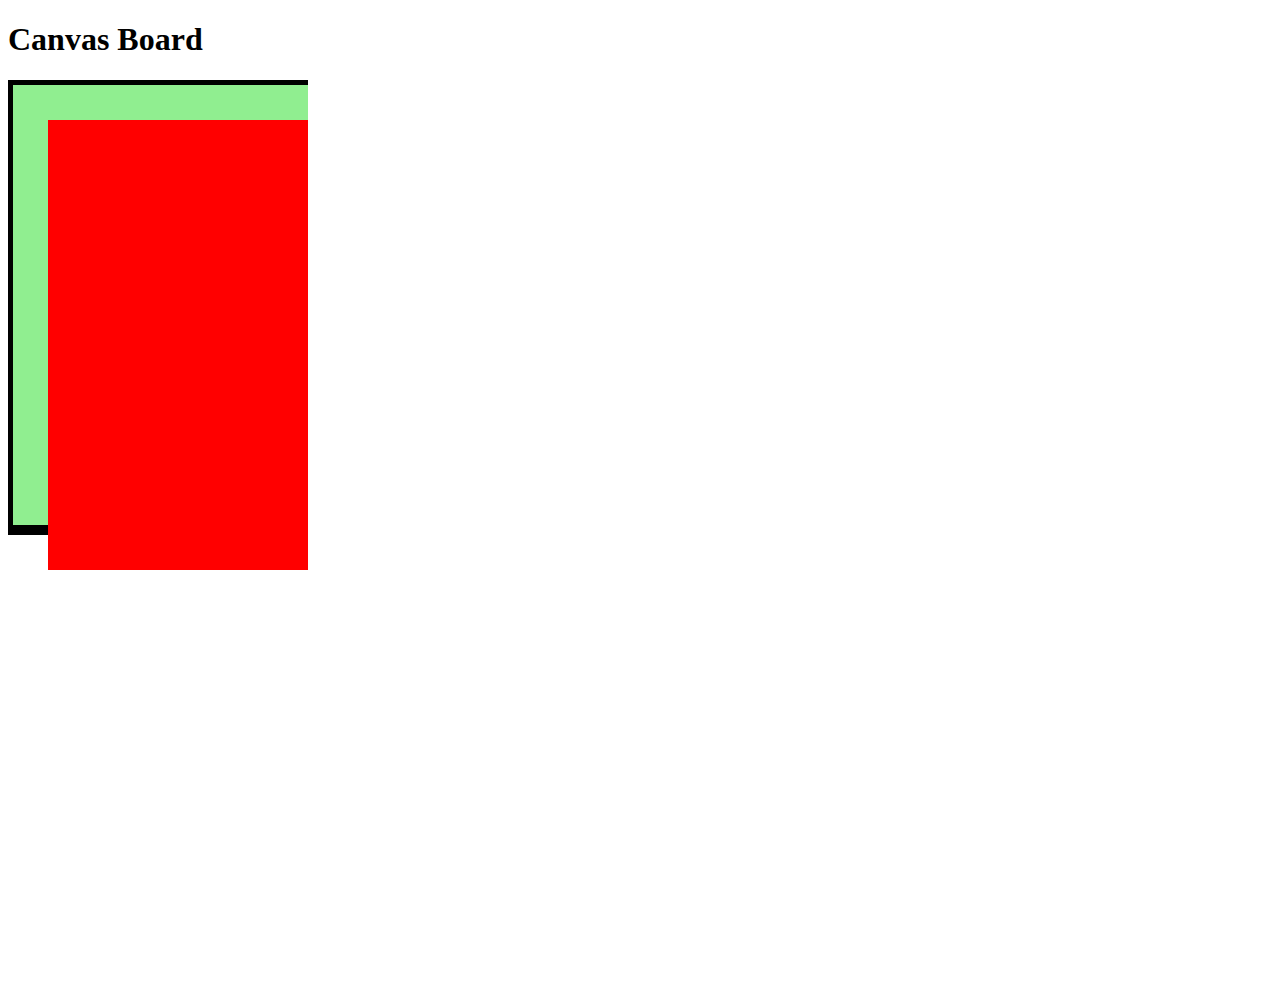
==== canvas.html @ 5dc25036 "canvas created" ====
<!DOCTYPE html>
<html lang="en">
<head>
    <meta charset="UTF-8">
    <meta http-equiv="X-UA-Compatible" content="IE=edge">
    <meta name="viewport" content="width=device-width, initial-scale=1.0">
    <title>Document</title>
</head>
<body>
        <h1> Canvas Board</h1>
        <canvas class ="board"></canvas>

        <script>
            let board = document.querySelector(".board");
            let tool=board.getContext("2d");

            board.height=window.innerHeight;
            board.wigth= window.innerWidth;

            tool.fillStyle="lightgreen";
            tool.fillRect(0,0,window.innerWidth/2,innerHeight/2);       // default colore is black;

            tool.fillStyle="yellow";
            tool.lineWidth = 10;
            tool.strokeRect(0,0,window.innerWidth/2,innerHeight/2);       // default colore is black;
            
            tool.fillStyle="red";
            tool.fillRect(40,40,window.innerWidth/2,innerHeight/2); 
            
        </script>

</body>
</html>
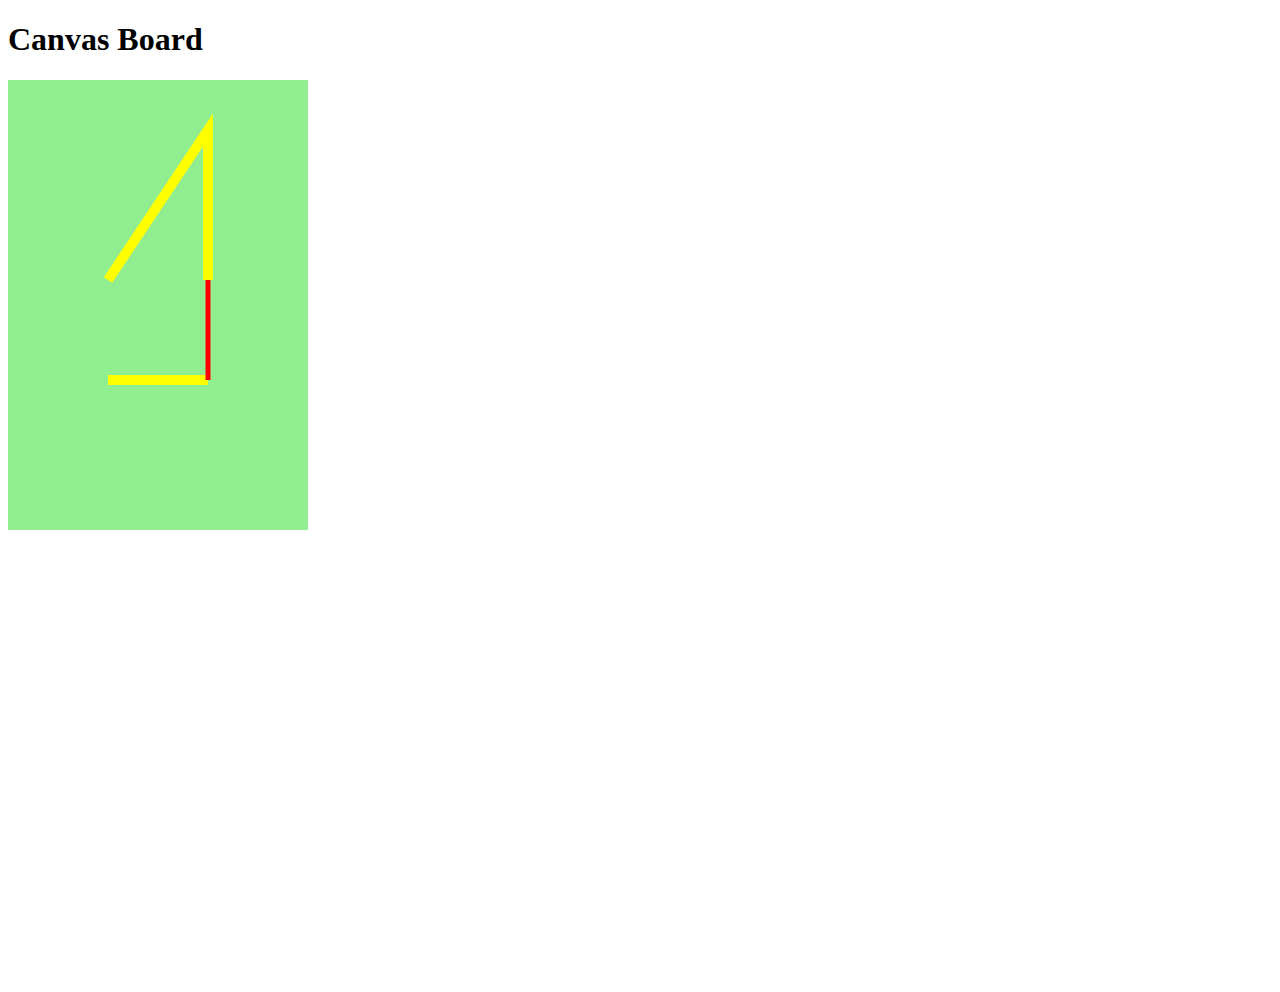
==== commit 8920eaf1: "multipe line and can give different feature to each line" ====
--- a/canvas.html
+++ b/canvas.html
@@ -1,33 +1,63 @@
 <!DOCTYPE html>
 <html lang="en">
+
 <head>
     <meta charset="UTF-8">
     <meta http-equiv="X-UA-Compatible" content="IE=edge">
     <meta name="viewport" content="width=device-width, initial-scale=1.0">
     <title>Document</title>
+    <style>
+
+    </style>
+
 </head>
+
 <body>
-        <h1> Canvas Board</h1>
-        <canvas class ="board"></canvas>
+    <h1> Canvas Board</h1>
+    <canvas class="board"></canvas>
 
-        <script>
-            let board = document.querySelector(".board");
-            let tool=board.getContext("2d");
+    <script>
+        let board = document.querySelector(".board");
+        let tool = board.getContext("2d");
 
-            board.height=window.innerHeight;
-            board.wigth= window.innerWidth;
+        board.height = window.innerHeight;
+        board.wigth = window.innerWidth;
 
-            tool.fillStyle="lightgreen";
-            tool.fillRect(0,0,window.innerWidth/2,innerHeight/2);       // default colore is black;
+        tool.fillStyle = "lightgreen";
+        tool.fillRect(0, 0, window.innerWidth / 2, innerHeight / 2);       // default colore is black;
 
-            tool.fillStyle="yellow";
-            tool.lineWidth = 10;
-            tool.strokeRect(0,0,window.innerWidth/2,innerHeight/2);       // default colore is black;
-            
-            tool.fillStyle="red";
-            tool.fillRect(40,40,window.innerWidth/2,innerHeight/2); 
-            
-        </script>
+        // tool.fillStyle="yellow";
+        // tool.lineWidth = 10;
+        // tool.strokeRect(0,0,window.innerWidth/2,innerHeight/2);       // default colore is black;
+
+        // tool.fillStyle="red";
+        // tool.fillRect(40,40,window.innerWidth/2,innerHeight/2); 
+
+        tool.strokeStyle = "yellow";
+        tool.lineWidth = 10;
+        tool.beginPath();
+        tool.moveTo(100, 200);
+        tool.lineTo(200, 50);
+        tool.lineTo(200, 200);
+        tool.moveTo(100, 300);
+        tool.lineTo(200, 300);
+
+        tool.stroke();
+
+        tool.beginPath();
+        tool.lineWidth = 5;
+        tool.strokeStyle = "red";
+
+        tool.moveTo(200, 300);
+        tool.lineTo(200, 200);
+        tool.stroke();
+
+
+
+
+
+    </script>
 
 </body>
+
 </html>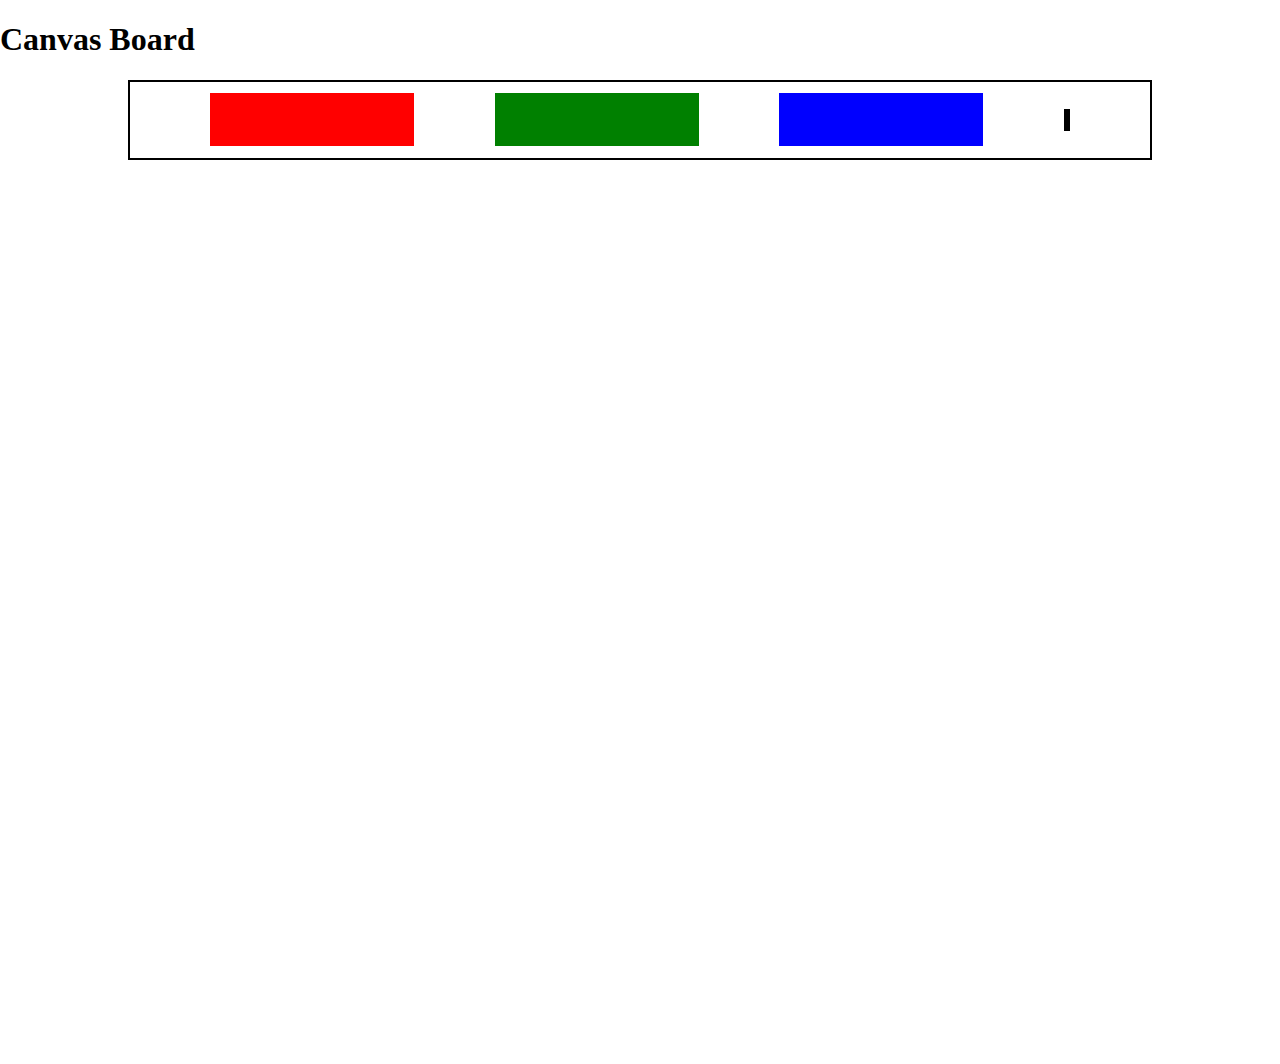
==== commit fc3801a0: "Image and different color pen is add" ====
--- a/canvas.html
+++ b/canvas.html
@@ -7,13 +7,63 @@
     <meta name="viewport" content="width=device-width, initial-scale=1.0">
     <title>Document</title>
     <style>
+        * {
+            box-sizing: border-box;
+        }
 
+        body {
+            margin: 0px;
+        }
+
+        .colors {
+            width: 80vw;
+            height: 5rem;
+            border: 2px solid;
+            margin: 0 auto;
+            display: flex;
+            justify-content: space-evenly;
+            align-items: center;
+        }
+
+        .color {
+            height: 70%;
+            width: 20%;
+        }
+
+        .red {
+            background-color: red;
+
+        }
+
+        .green {
+            background-color: green;
+        }
+
+        .blue {
+            background-color: blue;
+        }
+
+        .download {
+            border: 3px solid;
+            padding-top: 1rem;
+            text-align: center;
+        }
     </style>
 
 </head>
 
 <body>
+
     <h1> Canvas Board</h1>
+    <div class="colors">
+        <div class="color red"></div>
+        <div class="color green"></div>
+        <div class="color blue"></div>
+        <div class="download"></div>
+        <img src="https://picsum.photos/id/237/200/300" crossorigin="anonymous" style="display: none;" alt="">
+
+        <!-- <input type ="file" style="display: none;"> -->
+    </div>
     <canvas class="board"></canvas>
 
     <script>
@@ -21,10 +71,10 @@
         let tool = board.getContext("2d");
 
         board.height = window.innerHeight;
-        board.wigth = window.innerWidth;
+        board.width = window.innerWidth;
 
-        tool.fillStyle = "lightgreen";
-        tool.fillRect(0, 0, window.innerWidth / 2, innerHeight / 2);       // default colore is black;
+        // tool.fillStyle = "lightgreen";
+        // tool.fillRect(0, 0, window.innerWidth / 2, innerHeight / 2);       // default colore is black;
 
         // tool.fillStyle="yellow";
         // tool.lineWidth = 10;
@@ -33,31 +83,110 @@
         // tool.fillStyle="red";
         // tool.fillRect(40,40,window.innerWidth/2,innerHeight/2); 
 
-        tool.strokeStyle = "yellow";
-        tool.lineWidth = 10;
-        tool.beginPath();
-        tool.moveTo(100, 200);
-        tool.lineTo(200, 50);
-        tool.lineTo(200, 200);
-        tool.moveTo(100, 300);
-        tool.lineTo(200, 300);
+        // tool.strokeStyle = "yellow";
+        // tool.lineWidth = 10;
+        // tool.beginPath();
+        // tool.moveTo(100, 200);
+        // tool.lineTo(200, 50);
+        // tool.lineTo(200, 200);
+        // tool.moveTo(100, 300);
+        // tool.lineTo(200, 300);
 
-        tool.stroke();
+        // tool.stroke();
 
-        tool.beginPath();
-        tool.lineWidth = 5;
-        tool.strokeStyle = "red";
+        // tool.beginPath();
+        // tool.lineWidth = 5;
+        // tool.strokeStyle = "red";
 
-        tool.moveTo(200, 300);
-        tool.lineTo(200, 200);
-        tool.stroke();
+        // tool.moveTo(200, 300);
+        // tool.lineTo(200, 200);
+        // tool.stroke();
+        // let x,y;    
 
 
 
 
 
+        // tool.beginPath();
+        // // pre();
+        // tool.moveTo(pre.x,pre.y);
+        // // pre();
+        // tool.lineTo(pre.x,pre.y);
+        // tool.stroke();
+
+
+        let isDown = false;
+        tool.strokeStyle = "red";
+        tool.lineWidth = 10;
+
+
+        let colorArr = document.querySelectorAll(".color");
+        let coloreContainer = document.querySelector(".colors");
+
+        for (let i = 0; i < colorArr.length; i++) {
+            colorArr[i].addEventListener("click", function () {
+
+                let newColor = colorArr[i].classList[1];
+                // tool.strokeStyle = 'light' + newColor;
+                if (newColor == "red") {
+
+                    tool.strokeStyle = newColor;
+                } else {
+                    tool.strokeStyle = "light" + newColor;
+
+                }
+            })
+        }
+        board.addEventListener("mousedown", function (e) {
+
+            console.log(e);
+            tool.beginPath();
+            tool.moveTo(e.clientX, getY(e.clientY));
+            isDown = true;
+        })
+
+        board.addEventListener("mousemove", function (e) {
+
+            if (isDown == true) {
+                tool.lineTo(e.clientX, getY(e.clientY));
+                tool.stroke();
+            }
+        })
+        board.addEventListener("mouseup", function (e) {
+
+            isDown = false;
+        })
+
+        function getY(originalY) {
+            let obj = coloreContainer.getBoundingClientRect();
+            let height = obj.height;
+            return originalY - obj.height;
+        }
+
+
     </script>
+    <script>
+        let download = document.querySelector(".download");
 
+        download.addEventListener("click", function () {
+
+            let url = board.toDataURl();
+            let a = document.createElement("a");
+            a.download = "file.png";
+            a.href = url;
+            a.click();
+            a.remove();
+
+        })
+    </script>
+    <Script>
+        let myImage = document.querySelector("img");
+        myImage.addEventListener("load", function () {
+
+            tool.drawImage(myImage, 0, 0);
+        })
+
+    </Script>
 </body>
 
 </html>